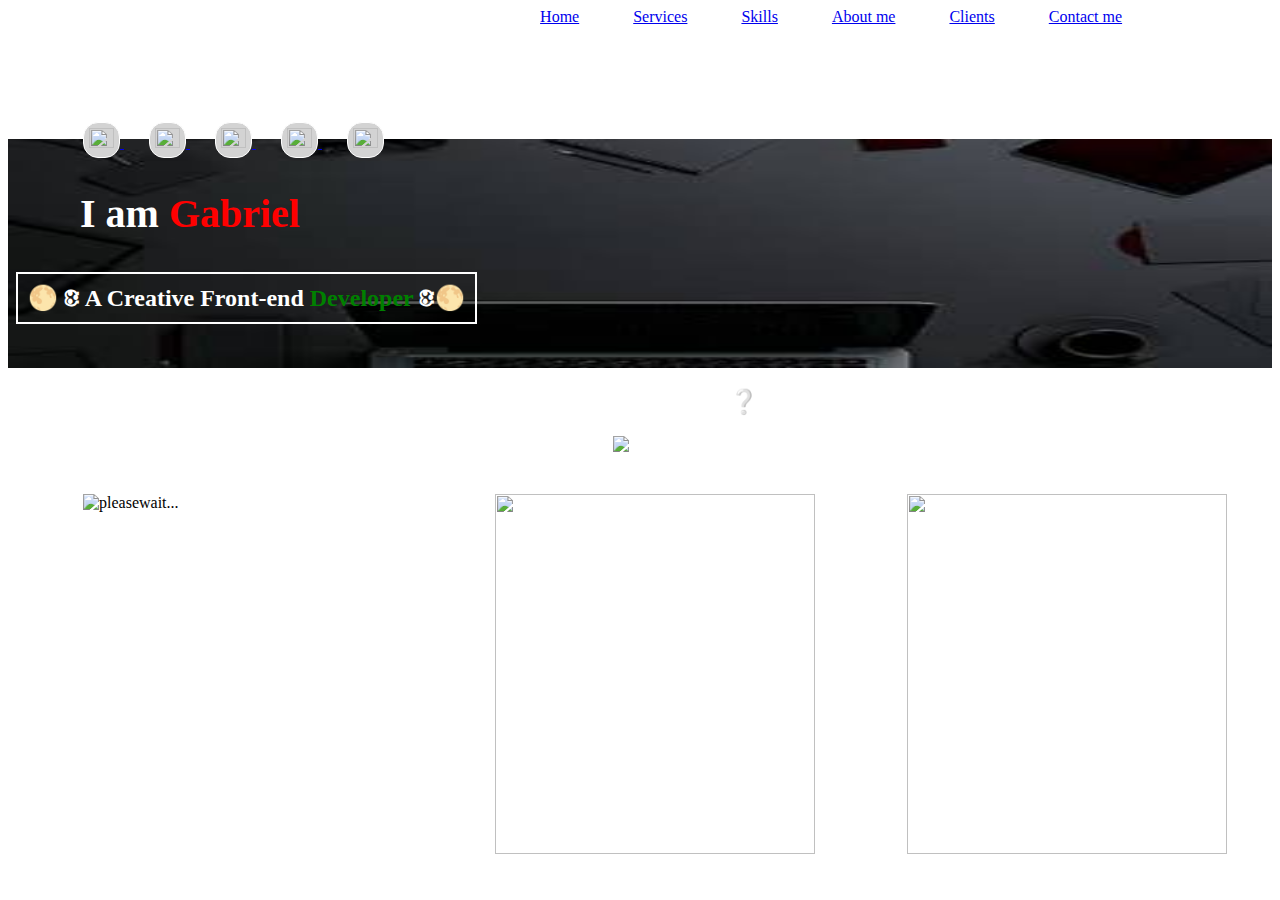
==== index.html @ 2645786b "first commit - committing all files to the repository" ====
<!DOCTYPE html>
<html>
    <head>
        <title>My Portfolio</title>
        <link rel="stylesheet" type="text/css" href="style.css">
    </head>

    <div class="logo">
        <img
            src="https://upload.wikimedia.org/wikipedia/commons/d/dc/Portfolio.hu_full_logo.png">
    </div>
    <div class="navbars">
        <ul>
            <li><a href="index.html">Home</a></li>
            <li><a href="Services.html">Services</a></li>
            <li><a href="Skills.html">Skills</a></li>
            <li><a href="About.html">About me</a></li>
            <li><a href="client.html">Clients</a></li>
            <li><a href="Contact.html">Contact me</a></li>
        </ul>

    </div>
    <body>
        <div class="header">
            <div class="gaggy">
                <ul>
                    <li><a
                            href="https://web.facebook.com/r.martotush"><img
                                src="https://cdn-icons-png.flaticon.com/256/20/20673.png"></li>
                    </a>
                    <li><a
                            href="https://twitter.com/gabstarayo?fbclid=IwAR1MYzYJqTL1AYTa4J3RKS7Xex390BlFWWM5lt5phZVFXVlkBHvoUvTMQHw"><img
                                src="https://seeklogo.com/images/T/twitter-icon-circle-black-logo-35827D553B-seeklogo.com.png"></li>
                    </a>
                    <li><a
                            href="https://www.instagram.com/he_is_wunderkind/?fbclid=IwAR3GJMxr7GEC9hONTPmKAlypgGNov0IS6IHS-Flu3ORMUtysWsfHA5B5qBU"><img
                                src="https://www.unipile.com/wp-content/uploads/2022/09/Logo-Instagram-noir-1.png"></li>
                    </a>
                    <li><a
                            href="https://www.youtube.com/channel/UCAVI45WOzJDfYbAzu0i38Hw"><img
                                src="https://www.edigitalagency.com.au/wp-content/uploads/YouTube-icon-black-png.png"></li>
                    </a>
                    <li><img
                            src="https://assets.stickpng.com/images/5cb78671a7c7755bf004c14b.png"></li>
                </ul>
            </div>

        </div>
        <div class="article">
            <br>
            <br>
            <h1>I am <span style="color:red;"><strong>Gabriel</strong></span></h1>
            <h2> 🌕 🕃 A Creative Front-end <span style="color:green;">Developer
                </span>🕃🌕 </h2>
            <br>
            <br>
            <br>
        </div>
        <div class="others">
            <h2><strong>WHAT CAN I DO...❔</strong></h2>
            <p><img
                    src="https://png.pngtree.com/png-clipart/20221014/original/pngtree-dividing-line-golden-retro-dividing-decorative-pattern-lines-png-image_8687387.png"
                    alt="line"></p>
            <br>
            <br>
            <br>
            <info>
                <div class="info1">
                    <img
                        src="https://cdn.photoroom.com/v1/assets-cached.jpg?path=backgrounds_v3/black/Photoroom_black_background_extremely_fine_texture_only_black_co_c3ee01bd-a082-44ff-b184-e338a13b2ffa.jpg"
                        alt="pleasewait..." width="320" height="360px">
                    <img
                        src="https://cdn.photoroom.com/v1/assets-cached.jpg?path=backgrounds_v3/black/Photoroom_black_background_extremely_fine_texture_only_black_co_c3ee01bd-a082-44ff-b184-e338a13b2ffa.jpg"
                        width="320" height="360">
                    <img
                        src="https://cdn.photoroom.com/v1/assets-cached.jpg?path=backgrounds_v3/black/Photoroom_black_background_extremely_fine_texture_only_black_co_c3ee01bd-a082-44ff-b184-e338a13b2ffa.jpg"
                        width="320px" height="360px">
                </div>
            </info>
        </div>

    </body>
</html>
---- style.css ----
.nav {

    display: flex;
    justify-content: space-between;


}

.logo {
    margin-left: 50px;
    width: 30px;
    height: 25px;
    margin-top: -50px;


}

.navbars {
    margin-left: 33%;
    color: green;
    display: flex;

}

.navbars ul {
    list-style: none;
    text-decoration: none;

    margin: 25px;


}

.navbars ul li {
    display: inline-block;
    color: green;
    margin-left: 50px;

}


.header {
    display: inline-block;
    justify-content: space-between;
    margin-left: 10px;

}


.gaggy {
    display: flex;
    justify-content: space-between;
    margin-top: 55px;
}


.gaggy img {
    width: 25px;
    height: 20px;
    display: inline-block;

}

.gaggy ul {
    list-style: none;

}

.gaggy ul li {
    display: inline-block;
    justify-content: space-between;
    margin-left: 25px;
    background-color: lightgray;
    border: 1px solid white;
    padding: 5px;
    border-radius: 15px;

}

.article {
    margin-top: -35px;
    background-repeat: no-repeat;
    background-size: 100% 100%;
    background-attachment: scroll;
    background-image: url('[data-uri]');
}

.article h1 {
    margin-top: 15px;
    margin-left: 72px;
    color: white;
    font-size: 40px;
}

.article h2 {
    border: 2px solid white;
    color: white;
    padding: 10px;
    margin: 8px;
    display: inline-block;

}

.others {
    background-image: url('https://hdwallsource.com/img/2014/5/3d-grey-wallpaper-19169-19658-hd-wallpapers.jpg');
    background-size: 100% 100%;
    background-repeat: no-repeat;
    background-attachment: scroll;
}

.others h2 {
    color: white;
    text-align: center;

}

.others p {
    color: white;
    text-align: center;
}

.others p img {
    width: 220px;
    height: 100px;
    margin-top: -45px;
    margin-left: -15px;
}

.info {
    display: inline-block;
}

.info1 {
  
    margin-right: 45px;
    margin-left: 75px;
    margin-top: -30px;
    justify-content: space-between;
    display: flex;
}

.jeggy {
    background-color: black;
    margin-left: -90px;
}



<p class="jeggy"><img
src="https://www.pngkey.com/png/detail/943-9431426_web-design-development-website-design-development-clip-art.png"
alt="calm down baba" width="50px" height="50px">
</p>

https: //t4.ftcdn.net/jpg/02/10/96/55/360_F_210965509_mcOhVGDS3J5mxd3ZgEl7eWJvG9IFCo1p.jpg


background-image: url("https://images.template.net/wp-content/uploads/2015/08/Back-Dragon-Dark-Backround-for-You.png");

https: //developer.apple.com/news/images/og/apple-developer-og.png


data:image/jpeg;
base64,
/9j/4AAQSkZJRgABAQAAAQABAAD/2wCEAAkGBw8QDxAPDw8PEA8PDw8QDw4PDQ8PDw8QFREWFhYRFRUYHiggGBolGxUVITEhJSkrLi4uFx8zODMtNygtLisBCgoKDg0NFQ8NFSsZFRkrKystKysrKystKysrKysrKystKy04Ny0tLSsrNystKystNzcrKy0rKysrKysrKystK //AABEIAKgBKwMBIgACEQEDEQH/xAAbAAADAQEBAQEAAAAAAAAAAAAAAQIDBQQGB//EAD4QAAICAQEEBwYDBgUFAQAAAAABAhEDIQQSMUEFUVNhcZPRFBUygZGxIqHBE1JicuHwBiNCQ5JzgoOy8TP/xAAYAQEBAQEBAAAAAAAAAAAAAAAAAQIDBP/EABwRAQEBAAIDAQAAAAAAAAAAAAABEQIxEiJBA//aAAwDAQACEQMRAD8A/JpQT4ozcZR4XKPNc16mwyorBkUoSV/[base64]/wC/zFny5NzdioSipb1Sj+NdajPik+rgc5Y7e/he7JfFjlor71yA7CZSZ4Nk25P8M/wzXFN/n99fA9qA0TLRkmEnf4fr3L+pUXvXry5d/eAWKyCkz5bpOG7myL+Jv6n1KIezwb3nCLk+e6mSzW+PLxuvkYwb4JvwTZ1+gtlyxyqThJR3ZKTkq0a/M7kUlw08NC7E4tcv1tmLsmc1FNykoxStyfBLmwPN0jgeSDivmrpNVTV/Q05PmelukZbRO9Y442oQ6l1vrbPJZe1bJLG+tXXen1NdZimc67cLIsCbCyY6eRt/[base64]/h/Corf3pTr8TTaVldBdGfso78l/mSX/FdR1rNyOduvlCkSMiIy4r1Wklwf6MmEr7muK6jZCcE3bWoEwjfcvzZslQhgUMkpBFIaJGgKQ7EBRYIkdgWNEIYFpjRCKAoaJsdgWikzOyrAsdkDTA0TGmQmOwLspGaZSYF2OyLHZRaY7ITHYBkgpJpq0+TOJ0p0Wvi6tFku9OqfX/[base64]/NG4GFGLOmbpnlyYU9Vo+tfqTHJKHxcP3kB7UMmLKKGMQ0wHYySkEMZKGBQIVjsoY7JsYFWOyUMCrGSNAUh2SNBVWUmQhgWmVZnY7A0TGRY7AuxpkWMIux2RY7AcppJt8Em34HO6P2p5JZW9NYtLup+h6OkG/2OSv3Tm9DPWa/hi/o/[base64]/Z3zyz8EoL9Ai7Al7MucsnmSX2Gtmh/F/zl6gcMhO33L7lN9XyMssqjuriyAS35/wAMT2ox2fHS7+ZsiCgEMooEIaAY0SUgAAABjEFgMYhgNFEIZRQ0SOwHYybGAxk2OwKQyLKTAqx2SOwKTKsgdgXYWQOwKsdkWOwLsLM5SozlJsDV5C1Jnlb0+Rf9AOK2lx4IjBDee8+HJEb+/SS72eqKrQyLQWJDAYyQsCxkbw1IotDJTLg3enHWu51owKx45S+GMpfywlL7Iv2bJ2WXysnocf3hnt/52S+dZJL9TT27P2+bzZ+pB1PZ8nZZfKyegezZOyy+Tk9DlPpHN2+bzZ+pPvLP22XzZ+oHYWzZeyy+Vk9BrZsvZZfKyehx30jn7bN5s/UXvDP2+XzZ+oHa9my9ll8rJ6B7Nl7LL5WT0OKukM/bZvNn6h7wz9vl82fqB2/ZsvZZfKyegezZeyy+Vk9Die8do7fL5s/UH0htHb5eX+7P1KruezZeyy+Vk9BrZsnZZfKyehwveO0dvl82fqP3htHb5ef+7P1Go7vs2XssvlZPQPZsvZZfKyehwveGft83X/8AtP1E+kc/bZvNn6jVd/2bL2WXycnoNbNl7LL5WT0Pn/eOft8y/wDNk9TWO25+3zedP1GjtvZsnZZfKyehnf8A8ONLpLaIvTPm0r/dn6nS2Hbc2WDlmySyNSqLm3KSSV1b1oI9IWSBRVjsixWBomOzNSKTAx2nRqfJLdl/K/8AV8n9yjVpVT1T4955cf4W4P8A06p9cXw+nADST0ZrvGEn919zT++IRyowS4KixAZVQIQANmbd8GTtM6XyFh+FeAVW6+v8mFPr/ILG2VFwb4dTo2TPOnq/5n9zVSA521w3ckkuF2vB6/qDZt0hHWMutU/k+P0r6HmsgUmSkNsAoAQ7ALCxAAxiv7gA1/fUAgAbQ2Tf00Hf3AIvuRtDl4HnNsb0CVObj8jtbBDdxQ71vfU40lvSS66X1O/otFwWi8Fp+hYKAkWSaim3wSKCUzOWTuv50h7tL8XxPWXUn1LwMlLebUeEVcpPRRXf3kGizr936Sa+5rCafB318mvH1PJ7Rg0TyTTfGSxxeNfSVmjhutNNNcYyi7jJf3yKPWmY7TF0pL4oapda5xLiygjzpprrTVj1/ef5ENbst3lK3HqT5x/X6lgeIDPf7n9gt933Mq0BEY5WiwPPtfLwZeL4Y+CI2vl4MvF8K8EFvSgYWKyoa4vxZdmalq/FlvIQZ7VrDvTTPEe2Et+Sjw4tvuR7I7KnSjFOTvRKNdwHGA7nu6fZ/wDqeT3Jm6kDXNA6XuTL1IfuTL3A1zQOl7ky9we5MvcDXNEdP3JlD3Hl7ga5qA6fuPKHuPL3A1zAOn7jy9w/cWXuA5ZSkdrZuhpxT3oqVvu0PVDol6NwSXgi4a4fR0byJ8lb+fI7FHv27o2OPBHJHRqahKl8SknT+TX5ngTAZjtUtIrk5wTXdvI1s8W1z3k64qmgDbtoqzxbVNpRjejipNcm3qLap71Pr+5pjh+2ioppZIqkpOlkjySfWiVXjOj0VNtSi+CqS7uT+/5GL6NzJ08cl3vh9T39G7LuxbtNt60+FagenHwLJTsZplOfHvRrnxi+powhmjWslF80+TPUZyxRbtxTfWwOY2IAMqMb1a+ZqAATkhFxld76itzXS95XfyMsb/CvAYANibAAIvV+LFOQABfRy/zV4S+x1ZQ0fyACxK5CycPxK7du9GtKSVdxpOS/Duydfityknf/AGpafUAIqXOmqnpTdyer+Q7qXxPdri3b159wAA3JWlvNaVJuSk22+KVaOuQ5SW9o3GOkXclJuXXwVPuAACLW9VtRrdu1JuS406VEwdtrepNaa29FboACjHJ63PRq+NulzVlQk6lc2lVpXbrxa4WICh4pOpXOkqdXr3a1wL3pKMrm41L4b/Er4JtrxAAKx5ZKKk8ipTppT3ZVXC907v8Ah5OUd5yUv81pVK3GO7e63SsAES9Op/iJVsq/6uP7SPm0wAqM8zetfU8819ePAAIrxZcb16mY7v8AbACDVuVVvt9282vodDYoycUpN7seXX/QQAe6wsANILAYAf/Z
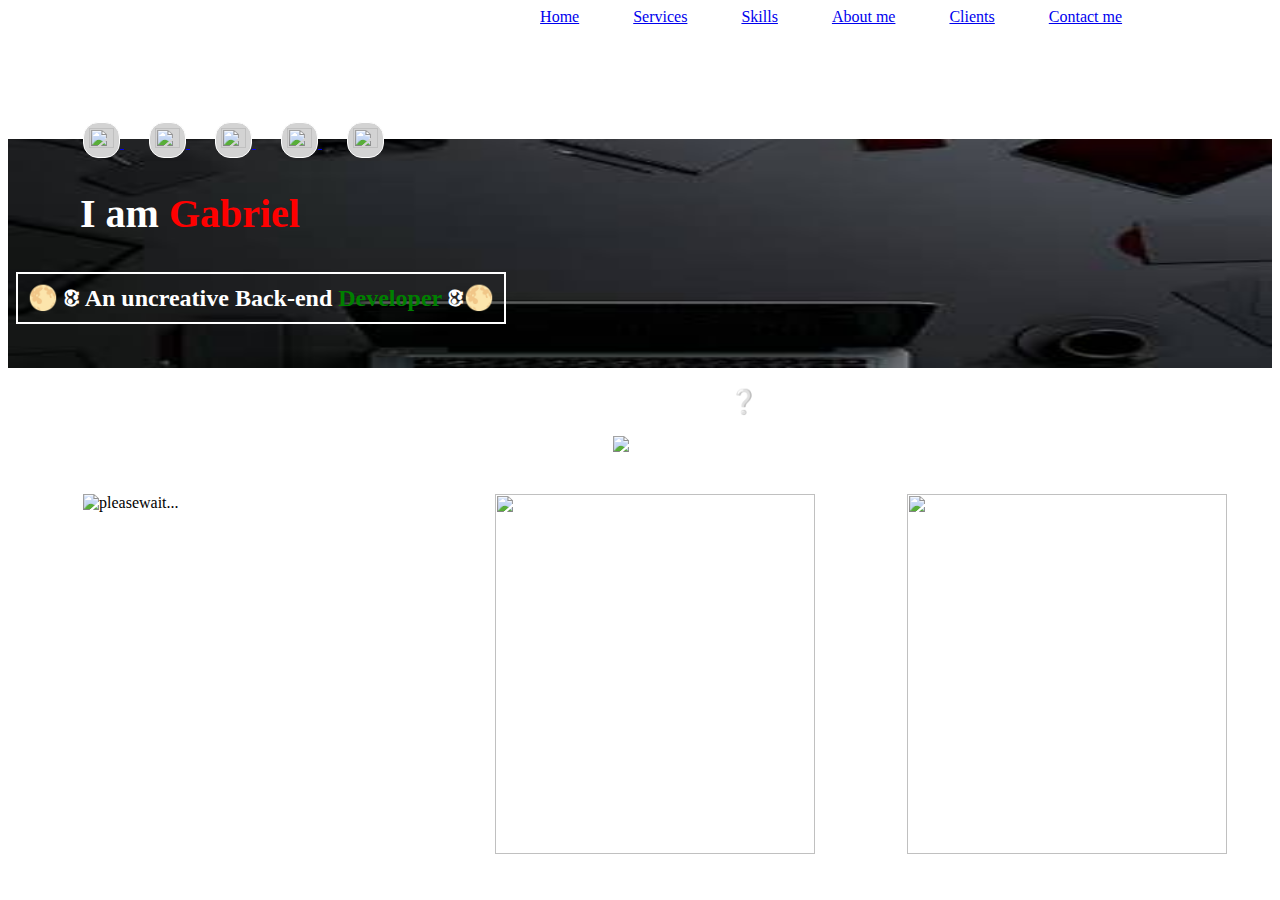
==== commit efa698de: "Pushing previous changes" ====
--- a/index.html
+++ b/index.html
@@ -50,7 +50,7 @@
             <br>
             <br>
             <h1>I am <span style="color:red;"><strong>Gabriel</strong></span></h1>
-            <h2> 🌕 🕃 A Creative Front-end <span style="color:green;">Developer
+            <h2> 🌕 🕃 An uncreative Back-end <span style="color:green;">Developer
                 </span>🕃🌕 </h2>
             <br>
             <br>
